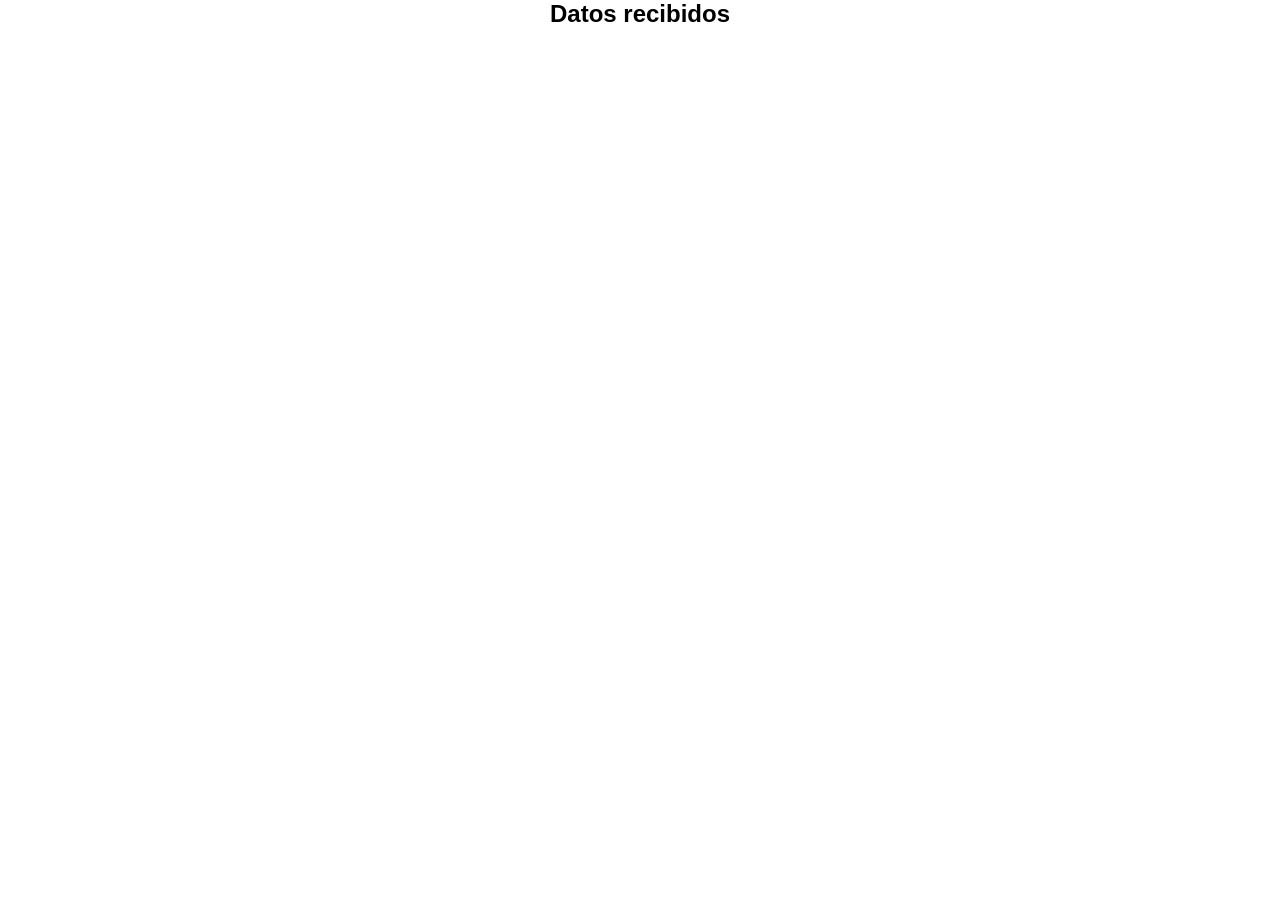
==== resultado.html @ 0d169535 "Comienzo a crear resultado del formulario" ====
<!DOCTYPE html>
<html lang="es">
<head>
    <meta charset="UTF-8">
    <meta name="viewport" content="width=device-width, initial-scale=1.0">
    <title>Datos recibidos</title>
    <link rel="stylesheet" href="./css/style.css">
</head>
<body>

    <section class="seccion-formulario">

        <div id="resultado">

            <h1>Datos recibidos</h1>

            <div id="datos"></div>

        </div>

    </section>

    <script src="./js/resultado.js"></script>

</body>
</html>
---- css/style.css ----
*{
    margin: 0;
    padding: 0;
    box-sizing: border-box;
    font-family: 'Segoe UI', Tahoma, Geneva, Verdana, sans-serif;
}

body{
    height: 100%;
}

.seccion-formulario{
    height: 100vh;
    
    display: flex;
    justify-content: center;
}

.seccion-formulario form{
    width: 40%;
    display: flex;
    flex-direction: column;
    gap: 1em;
}

.terminos-condiciones{
    display: flex;
    flex-direction: row;
    justify-content: flex-start;
    gap: 0.5em;
}

.datos{
    display: flex;
    flex-direction: column;
    gap: 1em;
}

.datos input,
.datos select {
    width: 100%;
    padding: 10px;
    border-radius: 5px;
}



button{
    width: 100%;
    padding: 10px;
    border-radius: 5px;

}

button:hover{
    background-color: rgb(170, 170, 155);
}
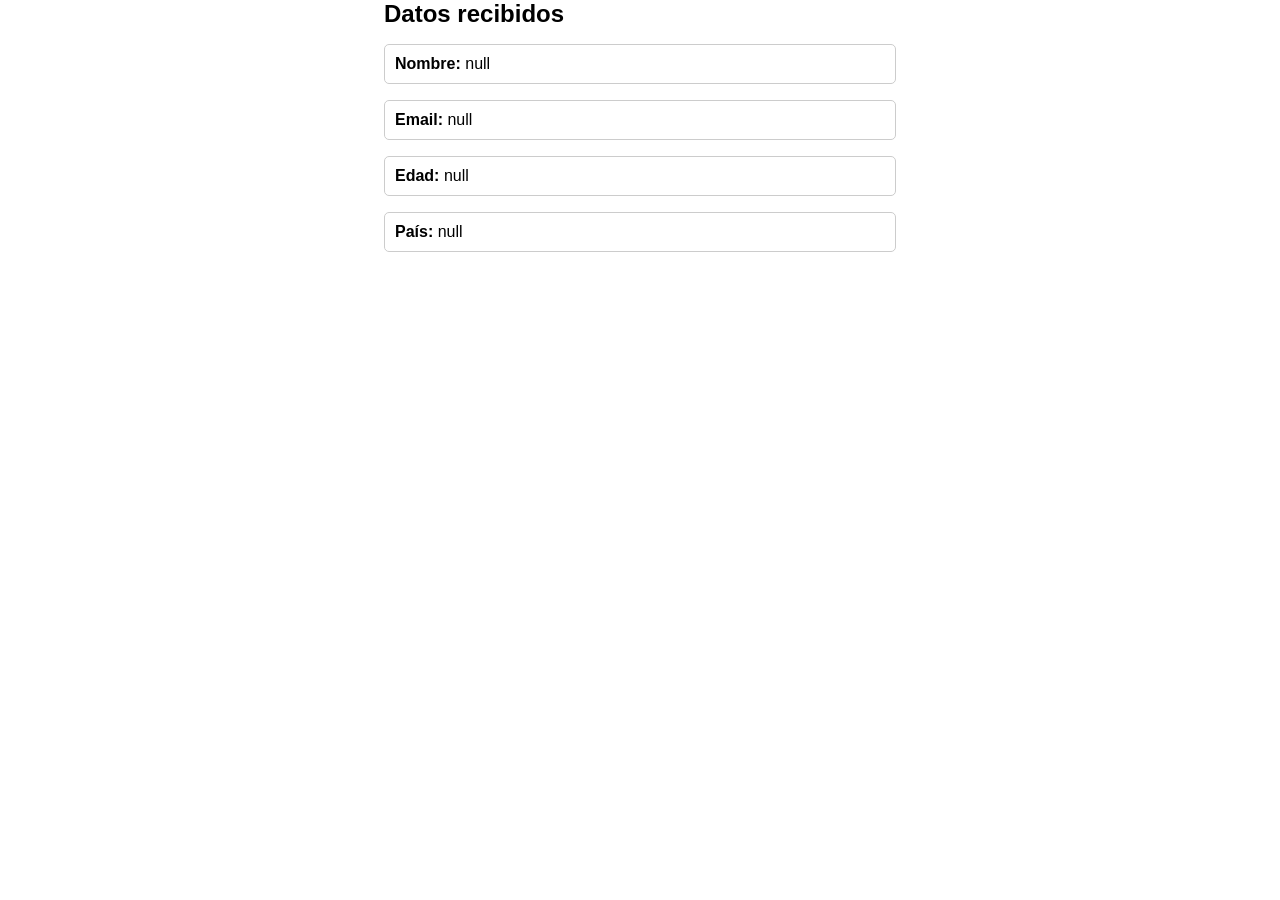
==== commit 1f153423: "Agrego resultado del form y cambio algunas validaciones" ====
--- a/resultado.html
+++ b/resultado.html
@@ -20,7 +20,7 @@
 
     </section>
 
-    <script src="./js/resultado.js"></script>
+    <script src="resultado.js"></script>
 
 </body>
 </html>
--- a/css/style.css
+++ b/css/style.css
@@ -54,4 +54,23 @@
 
 button:hover{
     background-color: rgb(170, 170, 155);
+}
+
+#resultado{
+    width: 40%;
+    display: flex;
+    flex-direction: column;
+    gap: 1em;
+}
+
+#datos{
+    display: flex;
+    flex-direction: column;
+    gap: 1em;
+}
+
+#datos p{
+    padding: 10px;
+    border: 1px solid #ccc;
+    border-radius: 5px;
 }
